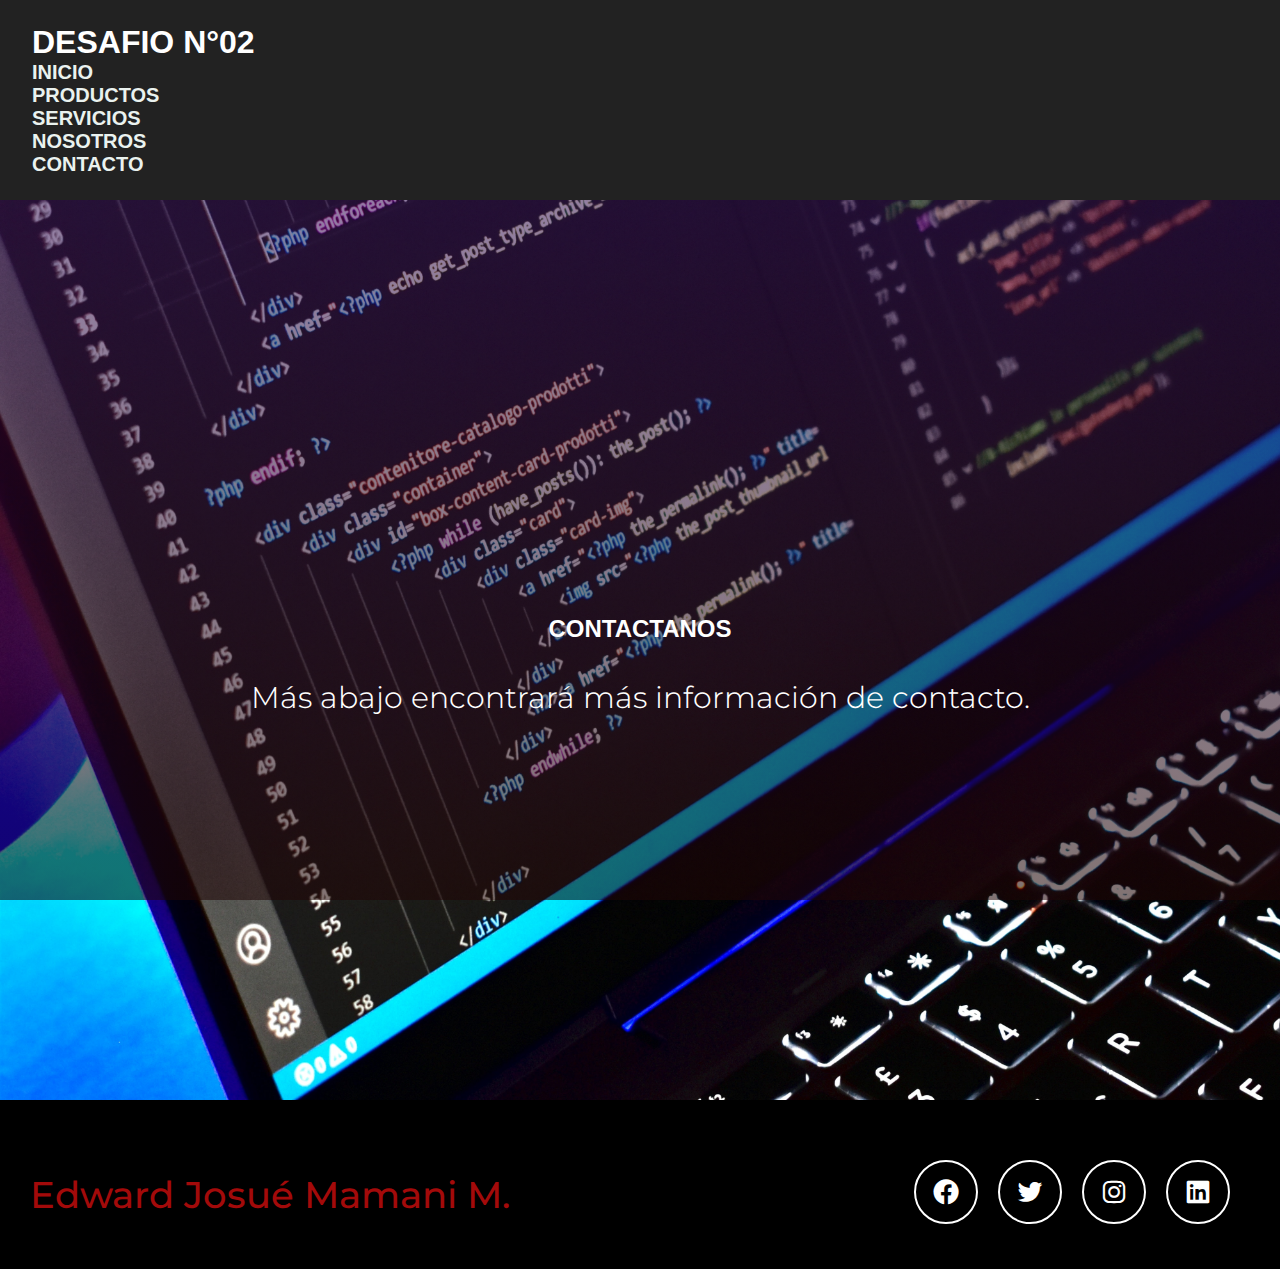
==== secciones/contacto.html @ 7709fe44 "Primer commit" ====
<!DOCTYPE html>
<html lang="en">
<head>
    <meta charset="UTF-8">
    <meta http-equiv="X-UA-Compatible" content="IE=edge">
    <meta name="viewport" content="width=device-width, initial-scale=1.0">
    <link rel="stylesheet" href="../css/styles.css">
	<link href='https://unpkg.com/boxicons@2.0.9/css/boxicons.min.css' rel='stylesheet'>
    <title>CONTACTO</title>
</head>
<body>
    <header>
        <nav>
            <h1 class="title-log">DESAFIO N°02</h1>
            <ul>
                <li><a class="x" href="../index.html">INICIO</a></li>
                <li><a href="productos.html">PRODUCTOS</a></li>
                <li><a href="servicios.html">SERVICIOS</a></li>
                <li><a href="nosotros.html">NOSOTROS</a></li>
                <li><a href="contacto.html">CONTACTO</a></li>
            </ul>
        </nav>
	</header>

	<section class="bg-init">
		<h2 class="title">CONTACTANOS</h2>
		<p class="b-par">Más abajo encontrará más información de contacto.</p>
	</section>

	<footer>
		<div class="contenedor footer-content">
			<div class="contact-pe">
				<h2 class="brand">Edward Josué Mamani M.</h2>
				
			</div>
				<div class="social-media">
					<a href="https://www.facebook.com/profile.php?id=100006911144980" class="social-media-icon"><i class='bx bxl-facebook-circle'></i></a>
					<a href="https://twitter.com/EdwardK36996798" class="social-media-icon"><i class='bx bxl-twitter'></i></a>
					<a href="https://www.instagram.com/edwardjosue_10/" class="social-media-icon"><i class='bx bxl-instagram' ></i></a>
					<a href="https://www.linkedin.com/in/edward-josu%C3%A9-mamani-m-8b2b6521b/" class="social-media-icon"><i class='bx bxl-linkedin-square' ></i></a>
				</div>
			</div>
		</div>
	</footer>
</body>
</html>
---- css/styles.css ----
@import url('https://fonts.googleapis.com/css2?family=Montserrat:wght@700&display=swap');

*{
    padding: 0;
    margin: 0;
    font-family: 'Segoe UI', Tahoma, Geneva, Verdana, sans-serif;  
}
body{
    background-color: #0D090A;
}

header{
    background-color: #222;
    color: #fff;
    display: flex;
    justify-content: space-between;
    align-items: center;
    padding: 1.5rem 2rem;
    text-decoration: none;
}
.logo-header img{
    width: 50px;
}
ul{
    list-style: none;
}
.nav-menu ul{
    display: flex;
    align-items: center;
}
.navbar{
    margin-right: 2rem;
    padding: 10px;
}
.nav-menu a{
    color: #fff;
}
.navbar:hover{
    background-color: aqua;
}
.navbar1{
    margin-right: 2rem;
    padding: 10px;
}
.navbar1:hover{
    background-color: #a30a0a;
}
.menu-icon img{
    width: 30px;
    height: 30px;
    border-radius: 2px;
}
.menu-icon, #check{
    display: none;
}
.bg-init{
    background-color: #0D090A;
    width: 100vw;
    height: 100vh;
    background-image: linear-gradient(to top, rgba(31, 5, 5, 0.555) 0%, rgba(51, 8, 103, 0.5) 100%), url(../img/michael-baccin-XopauR-Nagk-unsplash.jpg);
    background-repeat: no-repeat;
    background-size: cover;
    background-attachment: fixed;
    background-position: center;
    text-align: center;
    padding: 0;
    display: flex;
    justify-content: center;
    align-items: center;
    flex-direction: column;
    color: white;
}





a{
    text-decoration: none;
    font-family: 'Segoe UI', Tahoma, Geneva, Verdana, sans-serif;   
    color: #EAF2EF;
    font-weight: bold;
    font-size: 20px;  
}

.title{
    padding: 30px;
    margin: 0px 40px 6px 40px;
}
.b-par{
    font-weight: 320;
    font-size: 30px;
    font-family: 'Montserrat', sans-serif;
    padding: 0 50px 0 50px;

}
.principal{
    color: #fff;
    font-family: 'Montserrat', sans-serif;
    text-align: center;
    background-color: rgb(34, 34, 34);
}
.principal h3{
    
    font-size: 1.5em;
    color: #ff0000;
    margin-bottom: 15px;
}
.element:hover{
    cursor: pointer;
}
.elemento1{
    background-image: url(../img/darling1.png);
    grid-column: 1/3 ;
    grid-row: 1/2;
}
.elemento2{
    background-image: url(../img/konosuba.webp);
    grid-column: 3/4;
    grid-row: 1/4;
}
.elemento3{
    background-image: url(../img/sentouin.webp);
    grid-column: 1/3;
    grid-row: 2/4;
}
.elemento4{
    background-image: url(../img/tantei.jpg);
    grid-column: 1/-1;
    grid-row: 4/5;
}

.container{
    outline: 2px solid #000000;
    width: 90%;
    max-width: 1000px;
    height: 700px;
    margin: 30px auto;
    display: grid;
    grid-template-columns: repeat(3, 1fr);
    grid-template-rows:repeat(4, 1fr);
    gap: 20px;
    grid-template-areas: 
    "elemento1 elemento1 elemento2"
    "elemento3 elemento3 elemento2"
    "elemento3 elemento3 elemento2"
    "elemento4 elemento4 elemento4";
}
.elemento{
    background-color: #ff0000;
    text-align: center;
    
}


footer{
    background: #000000;
    padding-bottom: 0.1px;

}
.brand{
    font-family: 'Montserrat', sans-serif;
    font-weight: 500; 
    font-size: 37px;
    margin-left: 30px;
    color: #a30a0a;
}



.footer-content{
    display: flex;
    justify-content: space-between;
    align-items: center;
    flex-wrap: wrap;
    padding-top: 60px;
    padding-bottom: 40px;
}
.contact-pe{

    width: 40%;
    color: white;
}

.social-media{
    width: 50%;
    display: flex;
    justify-content: flex-end;
    margin-right: 50px;
    margin-bottom: 5px;
}
.social-media-icon{
    display: inline-block;
    margin-left: 20px;
    width: 60px;
    height: 60px;
    border: 2px solid #fff;
    border-radius: 50%;
    text-align: center;
    color: white;
}
.social-media-icon:hover{
    background: rgba(66, 64, 64, 0.877);
    color: rgba(255, 255, 255, 0.986);
    padding: 0;

}
.social-media-icon i{
    font-size: 30px;
    line-height: 60px;
    
}
@media (max-width:768px){
    .checkbtn{
        display: block;
    }
    .menu-icon{
        display: block;
        position: fixed;
        top: 35px;
        right: 20px;
        cursor: pointer;
    }
    .nav-menu ul{
        display: block;
        position: fixed;
        top:70px;
        left:-100%;
        background: #222;
        width: 100%;
        height: 100vh;
        right: 0;
    }
    .nav-menu ul li{
        padding: 2rem;
        display: flex;
        justify-content: center;
        margin: 0;
    }
    .nav-menu ul li:last-child{
        background: none;
        padding: 1rem;
    }
    #check:checked ~ ul{
        left: 0;
        transition: all .25s;
    }
    .contact-pe{
        width: 100%;
        height: 20px;
        margin-bottom: 15px;
        color: white;
    }
    .social-media{
        width: 100%;
        display: flex;
        justify-content: center;
        margin-right: 50px;
        margin-bottom: 5px;
    }
    .social-media-icon i{
        font-size: 30px;
        width: 50px;
        line-height: 60px;
        
    }
    .social-media-icon{
        margin-top: 60px;
        
        
        width: 60px;
        height: 60px;
        border: 2px solid #fff;
        border-radius: 50%;
        text-align: center;
        color: white;
    }
}
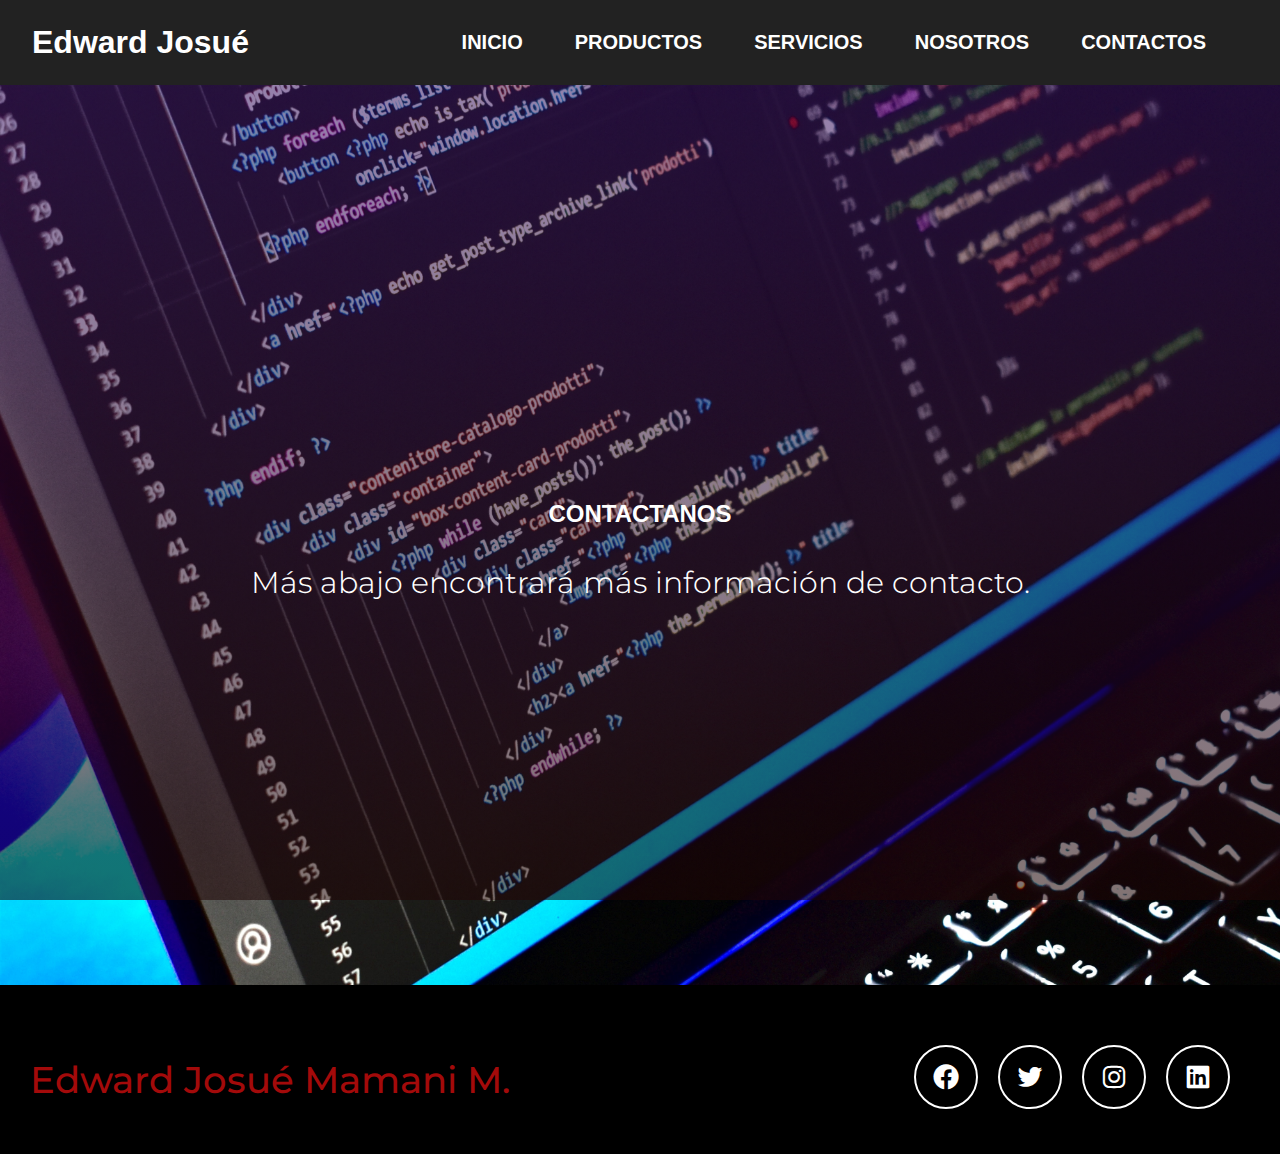
==== commit b970d9f3: "Segundo commit, correción de errores en  responsive" ====
--- a/secciones/contacto.html
+++ b/secciones/contacto.html
@@ -9,18 +9,24 @@
     <title>CONTACTO</title>
 </head>
 <body>
-    <header>
-        <nav>
-            <h1 class="title-log">DESAFIO N°02</h1>
+    <header class="header">
+        <div class="logo-header">
+            <h1>Edward <span>Josué</span></h1>
+        </div>
+        <div class="nav-menu">
+            <input type="checkbox" id="check">    
+            <label for="check" class="checkbtn">
+                <i class="menu-icon"><img src="../img/nav.svg" alt=""></i>
+            </label>
             <ul>
-                <li><a class="x" href="../index.html">INICIO</a></li>
-                <li><a href="productos.html">PRODUCTOS</a></li>
-                <li><a href="servicios.html">SERVICIOS</a></li>
-                <li><a href="nosotros.html">NOSOTROS</a></li>
-                <li><a href="contacto.html">CONTACTO</a></li>
+                <li><a class="navbar" href="../index.html">INICIO</a></li>
+                <li><a class="navbar" href="./productos.html">PRODUCTOS</a></li>
+                <li><a class="navbar" href="./servicios.html">SERVICIOS</a></li>
+                <li><a class="navbar" href="./nosotros.html">NOSOTROS</a></li>
+                <li><a class="navbar1" href="./contacto.html">CONTACTOS</a></li>
             </ul>
-        </nav>
-	</header>
+        </div>
+    </header>
 
 	<section class="bg-init">
 		<h2 class="title">CONTACTANOS</h2>
--- a/css/styles.css
+++ b/css/styles.css
@@ -18,6 +18,7 @@
     padding: 1.5rem 2rem;
     text-decoration: none;
 }
+
 .logo-header img{
     width: 50px;
 }
@@ -115,17 +116,17 @@
     grid-row: 1/2;
 }
 .elemento2{
-    background-image: url(../img/konosuba.webp);
+    background-image: url(../img/konosuba.png);
     grid-column: 3/4;
     grid-row: 1/4;
 }
 .elemento3{
-    background-image: url(../img/sentouin.webp);
+    background-image: url(../img/sentouin.png);
     grid-column: 1/3;
     grid-row: 2/4;
 }
 .elemento4{
-    background-image: url(../img/tantei.jpg);
+    background-image: url(../img/tantei.png);
     grid-column: 1/-1;
     grid-row: 4/5;
 }
@@ -210,7 +211,7 @@
     line-height: 60px;
     
 }
-@media (max-width:768px){
+@media (max-width:952px){
     .checkbtn{
         display: block;
     }
@@ -275,4 +276,24 @@
         text-align: center;
         color: white;
     }
+    .elemento1{
+        background-image: url(../img/darling2.png);
+        grid-column: 1/3 ;
+        grid-row: 1/2;
+    }
+    .elemento2{
+        background-image: url(../img/konosuba1.png);
+        grid-column: 3/4;
+        grid-row: 1/4;
+    }
+    .elemento3{
+        background-image: url(../img/sentouin1.png);
+        grid-column: 1/3;
+        grid-row: 2/4;
+    }
+    .elemento4{
+        background-image: url(../img/tantei1.png);
+        grid-column: 1/-1;
+        grid-row: 4/5;
+    }
 }